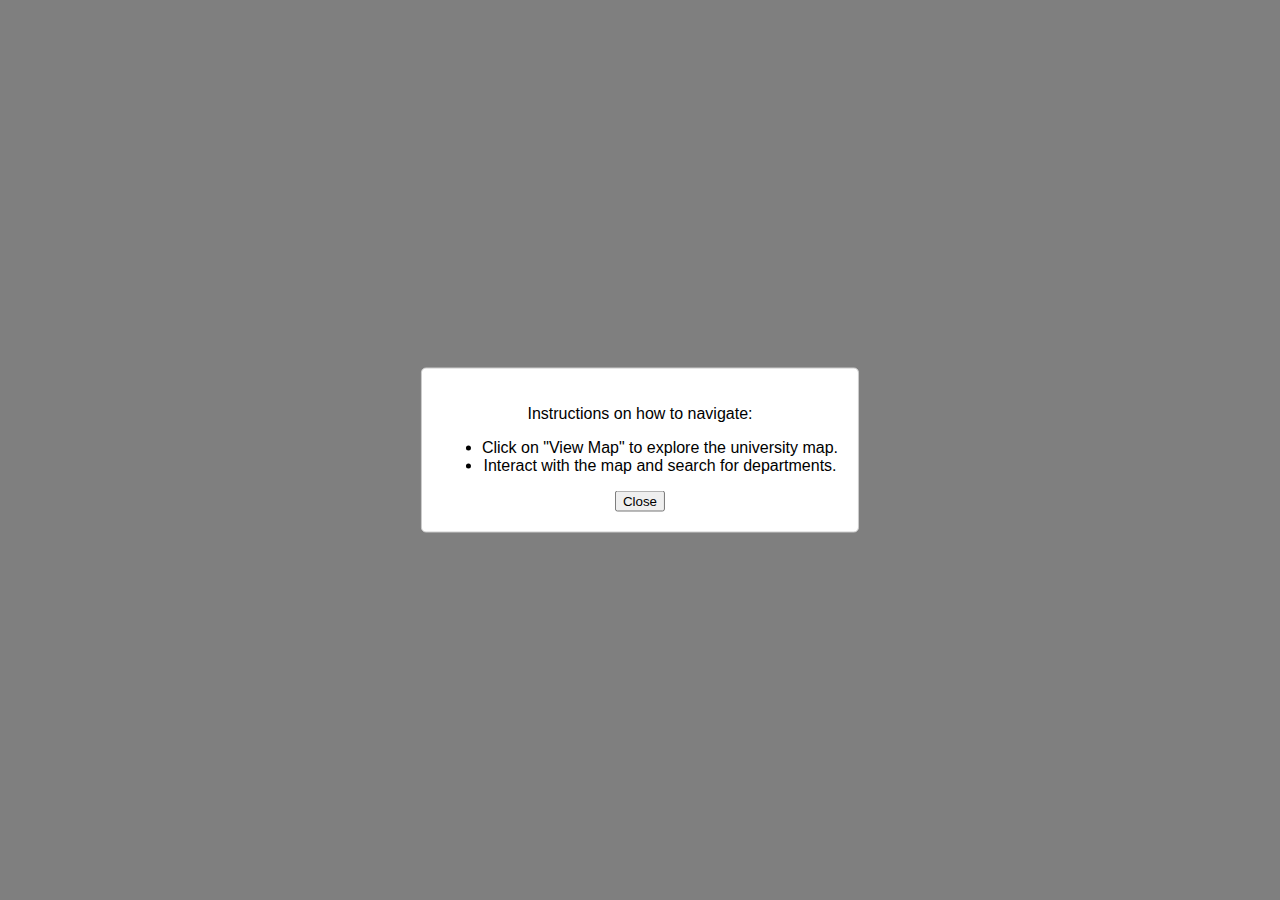
==== index.html @ bcd3f740 "renaming first page" ====
<!DOCTYPE html>
<html lang="en">
<head>
    <meta charset="UTF-8">
    <meta name="viewport" content="width=device-width, initial-scale=1.0">
    <title>University Explorer</title>
    <style>
        body {
            font-family: Arial, sans-serif;
            display: flex;
            justify-content: center;
            align-items: center;
            height: 100vh;
            margin: 0;
        }

        #button-container {
            text-align: center;
        }

        .page-button {
            display: inline-block;
            padding: 10px 20px;
            margin: 10px;
            font-size: 16px;
            text-decoration: none;
            background-color: #4CAF50;
            color: white;
            border: none;
            border-radius: 5px;
            cursor: pointer;
        }

        /* Styles for the modal */
        #modal {
            display: none;
            position: fixed;
            top: 50%;
            left: 50%;
            transform: translate(-50%, -50%);
            padding: 20px;
            background-color: #fff;
            border: 1px solid #ccc;
            border-radius: 5px;
            z-index: 1000;
            text-align: center;
        }

        #overlay {
            display: none;
            position: fixed;
            top: 0;
            left: 0;
            width: 100%;
            height: 100%;
            background: rgba(0, 0, 0, 0.5);
            z-index: 999;
        }
    </style>
</head>
<body>
    <div id="button-container">
        <a href="pages/new_site.html" class="page-button"> New_Site</a>
        <a href="pages/all_site.html" class="page-button">Old_Site</a>
    </div>

    <!-- Modal content -->
    <div id="modal">
        <p>Instructions on how to navigate:</p>
        <ul>
            <li>Click on "View Map" to explore the university map.</li>
            <li>Interact with the map and search for departments.</li>
            <!-- Add more instructions as needed -->
        </ul>
        <button onclick="closeModal()">Close</button>
    </div>

    <!-- Overlay to darken the background when the modal is open -->
    <div id="overlay"></div>

    <script>
        // Open the modal on page load
        window.onload = function () {
            openModal();
        };

        // Function to open the modal
        function openModal() {
            document.getElementById('modal').style.display = 'block';
            document.getElementById('overlay').style.display = 'block';
        }

        // Function to close the modal
        function closeModal() {
            document.getElementById('modal').style.display = 'none';
            document.getElementById('overlay').style.display = 'none';
        }
    </script>
</body>
</html>
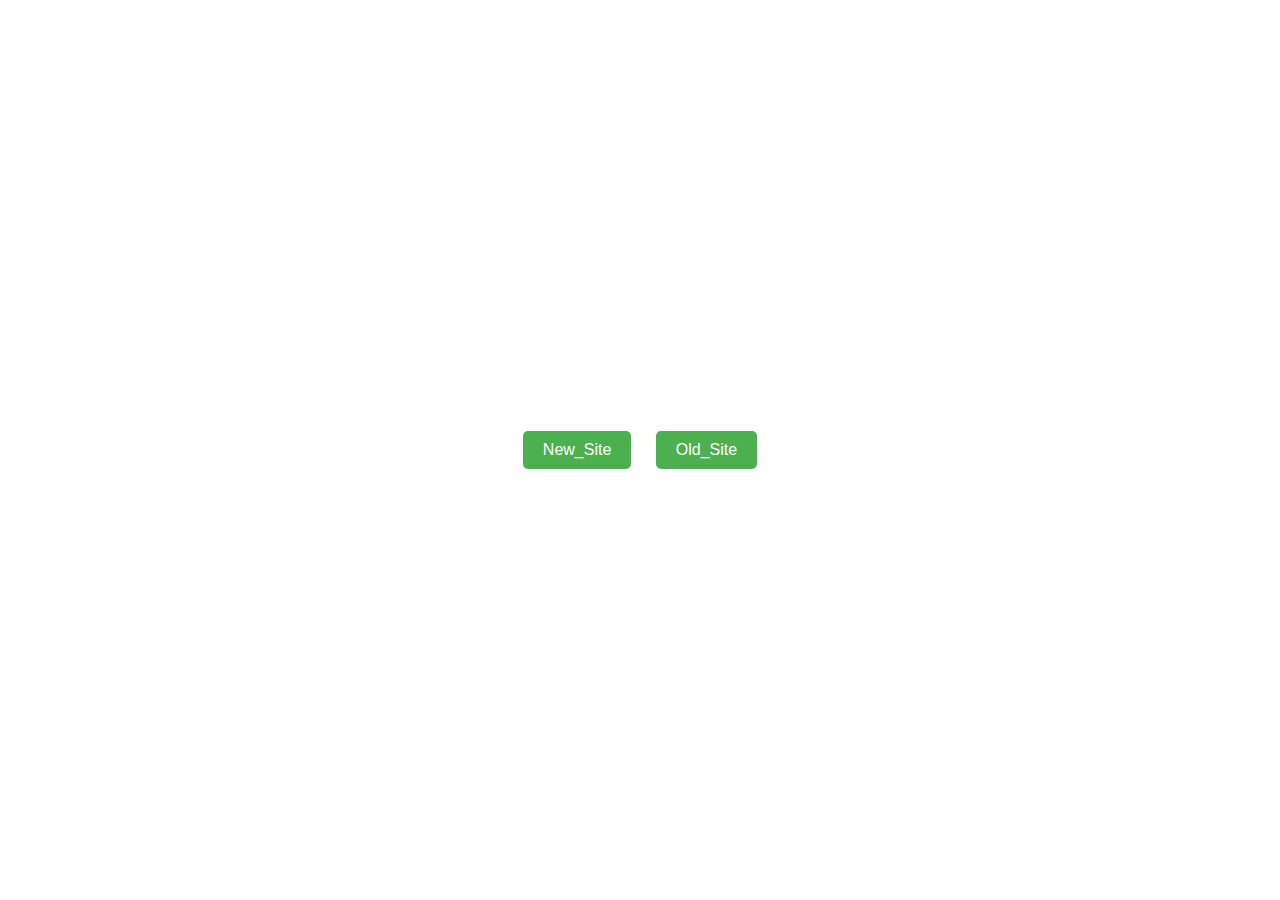
==== commit da3ff2d1: "commit" ====
--- a/index.html
+++ b/index.html
@@ -56,24 +56,25 @@
             background: rgba(0, 0, 0, 0.5);
             z-index: 999;
         }
+
+       
     </style>
 </head>
 <body>
     <div id="button-container">
-        <a href="pages/new_site.html" class="page-button"> New_Site</a>
-        <a href="pages/all_site.html" class="page-button">Old_Site</a>
+        <a href="new_site.html" class="page-button"> New_Site</a>
+        <a href="all_site.html" class="page-button">Old_Site</a>
     </div>
 
     <!-- Modal content -->
-    <div id="modal">
+    <!-- <div id="modal">
         <p>Instructions on how to navigate:</p>
         <ul>
             <li>Click on "View Map" to explore the university map.</li>
             <li>Interact with the map and search for departments.</li>
-            <!-- Add more instructions as needed -->
-        </ul>
+        </ul> 
         <button onclick="closeModal()">Close</button>
-    </div>
+    </div> -->
 
     <!-- Overlay to darken the background when the modal is open -->
     <div id="overlay"></div>
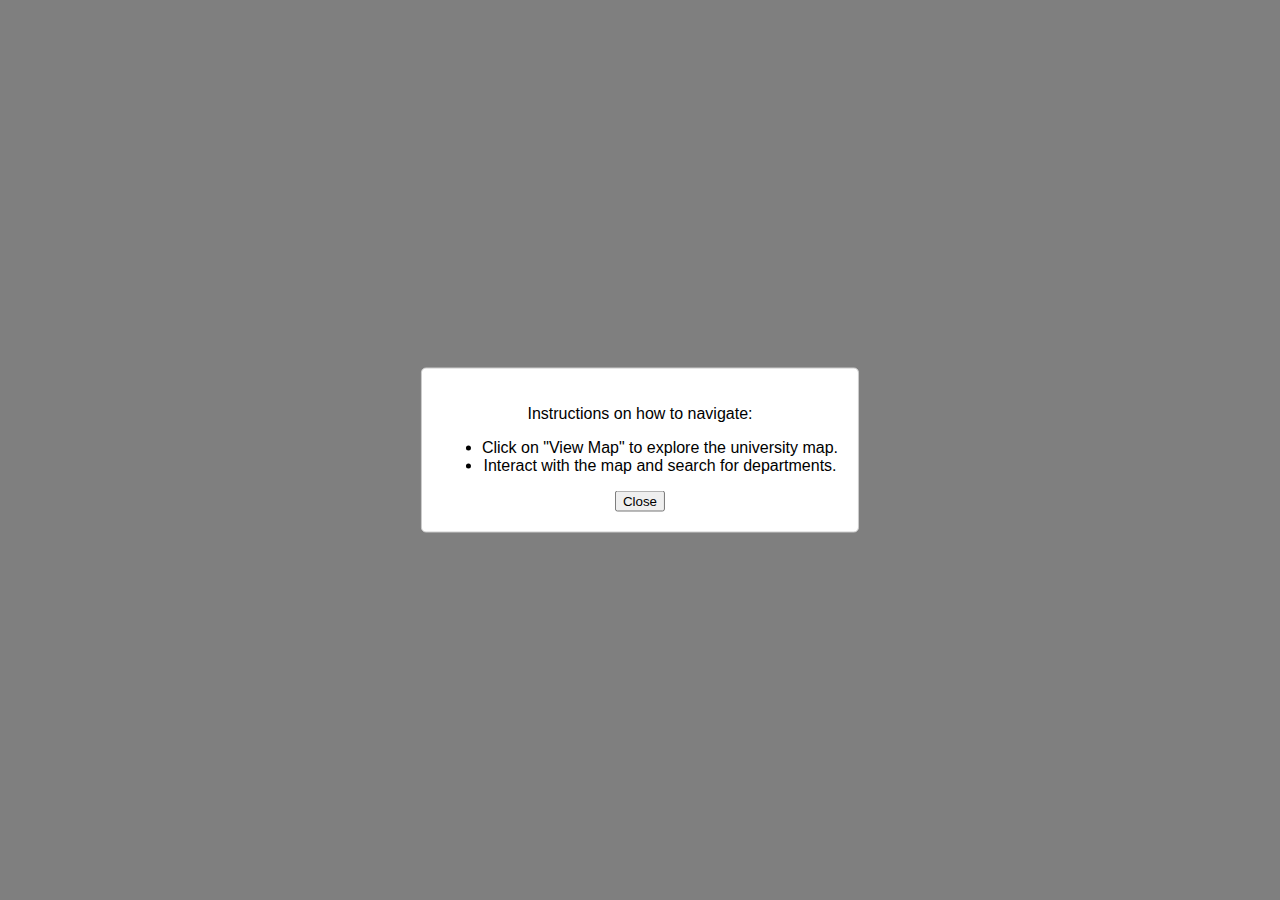
==== commit 79e3423c: "commit" ====
--- a/index.html
+++ b/index.html
@@ -46,6 +46,15 @@
             text-align: center;
         }
 
+        @media screen and (max-width: 600px){
+            #modal {
+                width: 40vh;
+                list-style: none;
+
+            }
+
+        }
+
         #overlay {
             display: none;
             position: fixed;
@@ -56,25 +65,23 @@
             background: rgba(0, 0, 0, 0.5);
             z-index: 999;
         }
-
-       
     </style>
 </head>
 <body>
     <div id="button-container">
-        <a href="new_site.html" class="page-button"> New_Site</a>
-        <a href="all_site.html" class="page-button">Old_Site</a>
+        <a href="pages/new_site.html" class="page-button"> New_Site</a>
+        <a href="pages/all_site.html" class="page-button">Old_Site</a>
     </div>
 
     <!-- Modal content -->
-    <!-- <div id="modal">
+     <div id="modal">
         <p>Instructions on how to navigate:</p>
         <ul>
             <li>Click on "View Map" to explore the university map.</li>
             <li>Interact with the map and search for departments.</li>
         </ul> 
         <button onclick="closeModal()">Close</button>
-    </div> -->
+    </div> 
 
     <!-- Overlay to darken the background when the modal is open -->
     <div id="overlay"></div>
